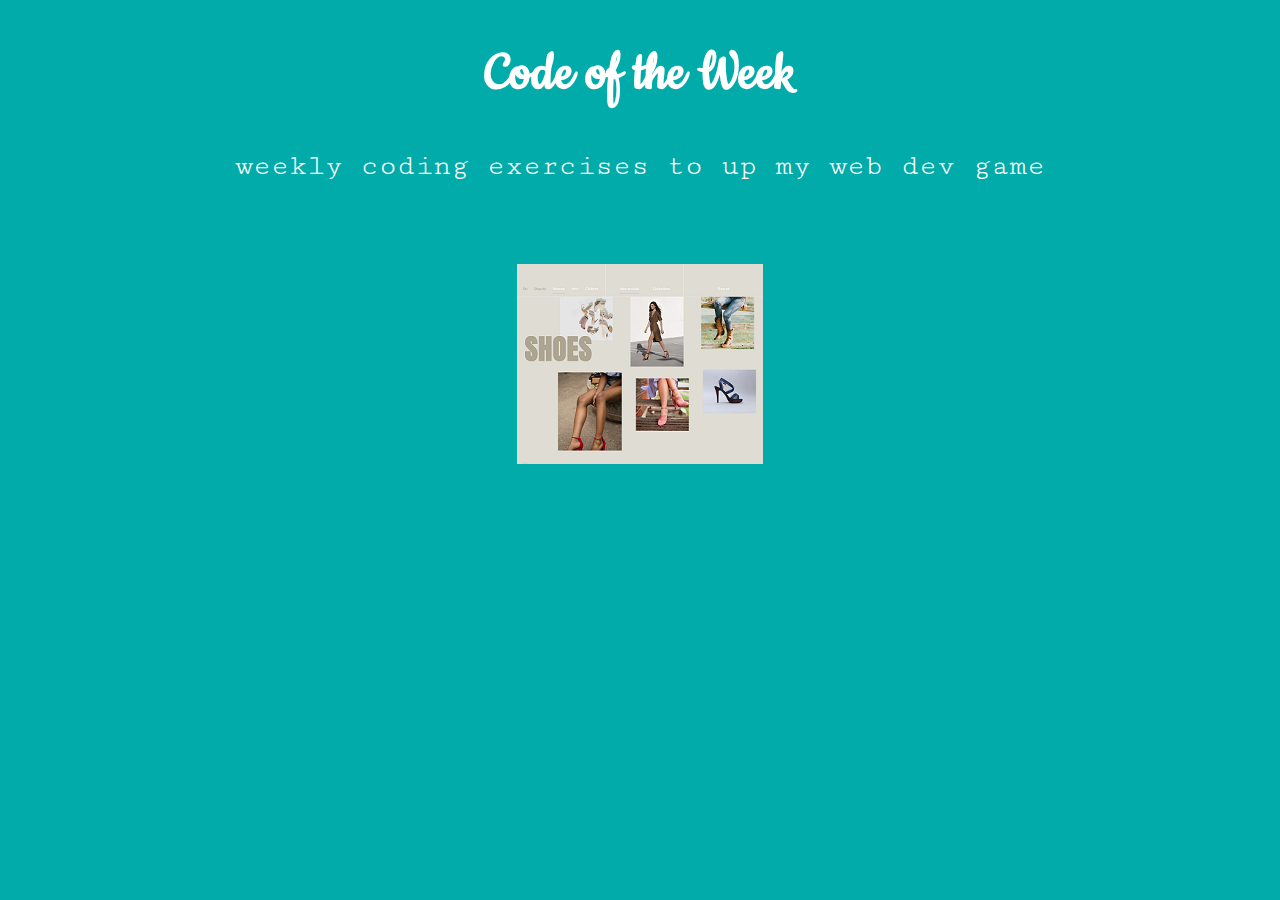
==== index.html @ 43141b8a "Initial commit." ====
<!DOCTYPE html>
<html>
    <head>
        <title>Code of the Week | Weekly Coding Projects | MMG</title>
        <link rel="stylesheet" href="styles/styles.css">
        <link rel="stylesheet" href="styles/normalize.css">
        <link href="https://fonts.googleapis.com/css?family=Cutive+Mono|Cookie|Playfair+Display" rel="stylesheet">

    </head>

    <body>
        <header>
            <h1>Code of the Week</h1>
            <p>weekly coding exercises to up my web dev game</p>
        </header>
        <div class="container">
            <a href="projects/shoes/index.html" target="_blank" class="project">
                <img class="image" src="images/shoes.png">
                <div class="overlay">
                    <div class="date">July 25, 2018</div>
                </div>
            </a>
        </div>


        <script href="js/app.js"></script>
    </body>



</html>
---- styles/styles.css ----
html {
    height: 100%;
    width: 100%;
}

body {
    background-color: #00aba9;
    display: -webkit-box;
    display: -ms-flexbox;
    display: flex;
    height: 100%;
    -webkit-box-orient: vertical;
    -webkit-box-direction: normal;
        -ms-flex-direction: column;
            flex-direction: column;
}

header {
    width: 100%;
    display: -webkit-box;
    display: -ms-flexbox;
    display: flex;
    -ms-flex-line-pack: center;
        align-content: center;
    font-size: 30px;
    color: #fff;
    text-align: center;
}

h1 {
    font-family: 'Cookie', cursive;
}

p {
    font-family: 'Cutive Mono', monospace;
}

.container {
    width: 85%;
    margin: 50px auto;
    display: -webkit-box;
    display: -ms-flexbox;
    display: flex;
    -ms-flex-wrap: wrap;
        flex-wrap: wrap;
    -webkit-box-pack: space-evenly;
        -ms-flex-pack: space-evenly;
            justify-content: space-evenly;
    -webkit-box-align: start;
        -ms-flex-align: start;
            align-items: start;
}

.project {
    margin-bottom: 100px;
    text-align: center;
    position: relative;
    top: 0;
    left: 0;
}

.image {

}

.overlay {
    -webkit-transition: .5s ease;
    transition: .5s ease;
    width: 100%;
    opacity: 0;
    position: absolute;
    top: 50%;
    left: 50%;
    -webkit-transform: translate(-50%, -50%);
            transform: translate(-50%, -50%);
    -ms-transform: translate(-50%, -50%);
    text-align: center;
}

.project:hover .image {
    opacity: 0.3;
}

.project:hover .overlay {
    opacity: 1;
}

.date {
    font-family: 'Playfair Display', serif;
    font-weight: bold;
    font-size: 36px;
    color: #000;
}
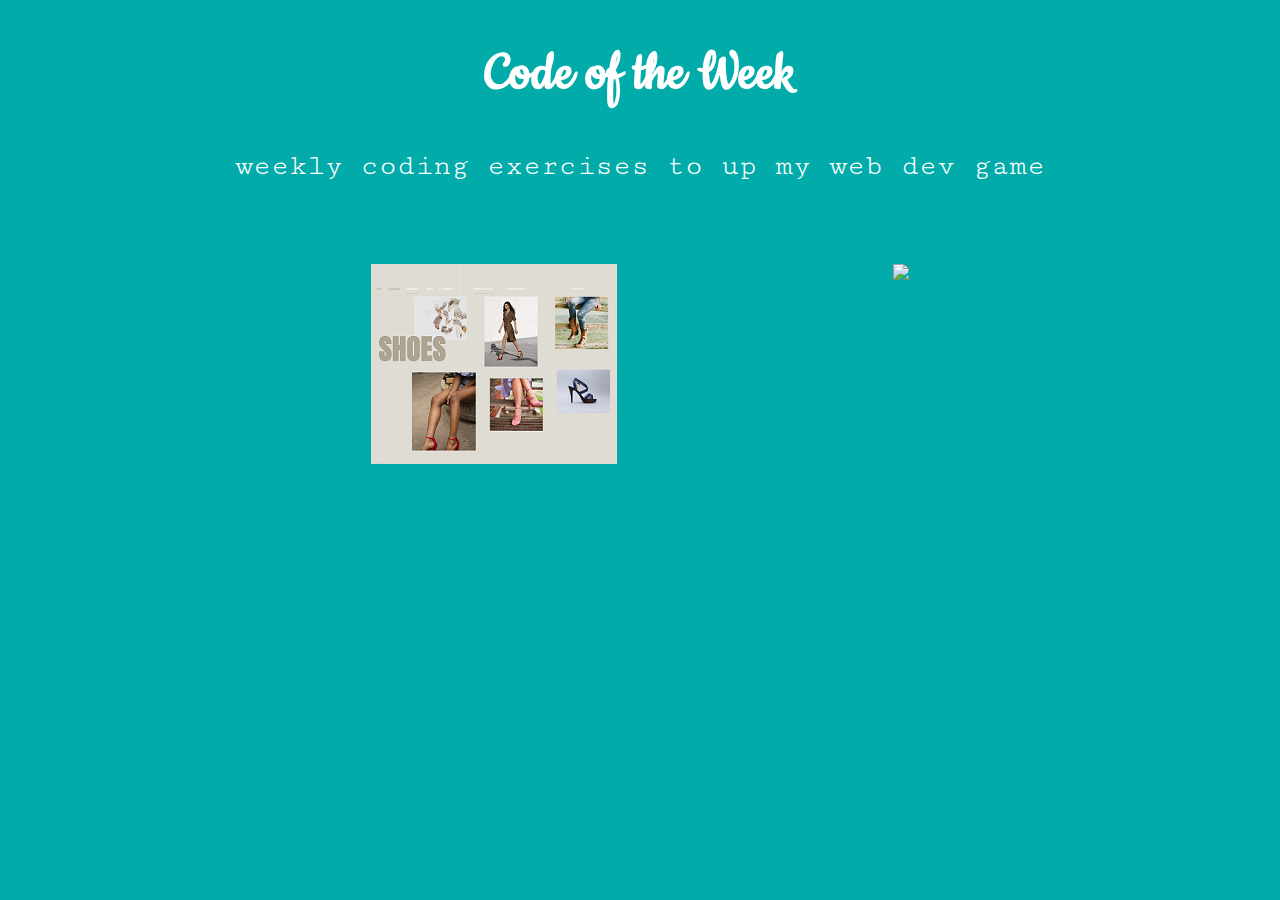
==== commit de14bf47: "Added credits to Dribbble designer and added project to code of the week page." ====
--- a/index.html
+++ b/index.html
@@ -20,6 +20,12 @@
                     <div class="date">July 25, 2018</div>
                 </div>
             </a>
+            <a href="projects/italian restaurant/index.html" target="_blank" class="project">
+                <img class="image" src="images/italian.png">
+                <div class="overlay">
+                    <div class="date">August 3, 2018</div>
+                </div>
+            </a>
         </div>
 
 
